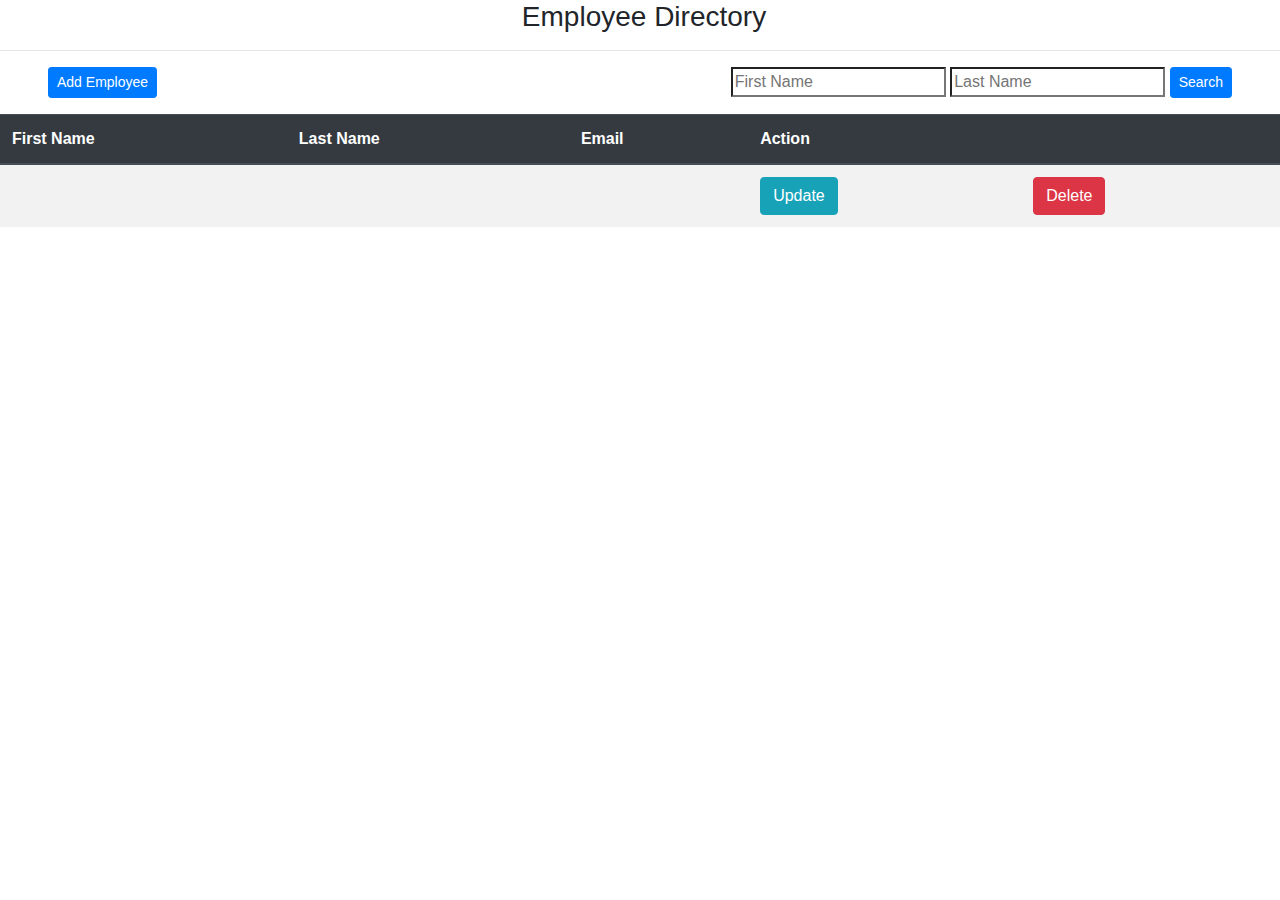
==== src/main/resources/templates/employees/employee-list.html @ c2c577a7 "Initial commit" ====
<!DOCTYPE html>
<html xmlns:th="http://www.thymeleaf.org">
<head>
<meta charset="ISO-8859-1">
<!-- Bootstrap CDN -->
<link rel="stylesheet"
	href="https://stackpath.bootstrapcdn.com/bootstrap/4.3.1/css/bootstrap.min.css"
	integrity="sha384-ggOyR0iXCbMQv3Xipma34MD+dH/1fQ784/j6cY/iJTQUOhcWr7x9JvoRxT2MZw1T"
	crossorigin="anonymous">
<link rel="stylesheet" th:href="@{/css/demo.css}">
<title>Employee List</title>
</head>
<body>
	<h3 class="ml-2 text-center">Employee Directory</h3>
	<hr>
	<div class="inline mb-3">
		<a th:href="@{/api/employees/showFormForAdd}"><button
			class="btn btn-primary btn-sm mr-5 ml-5">Add Employee</button></a>
			<form action="#" th:action="@{/api/employees/search}" method=POST class="float-right mr-5">
				<input type="search" name="firstName" placeholder="First Name"/>
				<input type="search" name="lastName" placeholder="Last Name"/>
				<button class="btn btn-sm btn-primary" type="submit">Search</button>
			</form>
	</div>
	<table class="table table-striped align-table mx-auto">
		<thead class="thead-dark">
			<tr>
				<th>First Name</th>
				<th>Last Name</th>
				<th>Email</th>
				<th colspan=2>Action</th>
			</tr>
		</thead>
		<tbody>
			<tr th:each="tempEmployee: ${employeeList}">
				<td th:text="${tempEmployee.firstName}" />
				<td th:text="${tempEmployee.lastName}" />
				<td th:text="${tempEmployee.email}" />
				<td><a
					th:href="@{/api/employees/showFormForUpdate (employeeId=${tempEmployee.id})}"><button
							class="btn btn-info">Update</button></a></td>
				<td>
					<form action="#" th:action="@{/api/employees/deleteEmployee}" method=POST>
						<input type="hidden" name="employeeId" th:value="${tempEmployee.id}" />
						
						<button onclick="if (!(confirm('Are you sure you want to delete this employee?'))) return false" class="btn btn-danger">Delete</button>
					</form>
				</td>
			</tr>
		</tbody>
	</table>
</body>
</html>
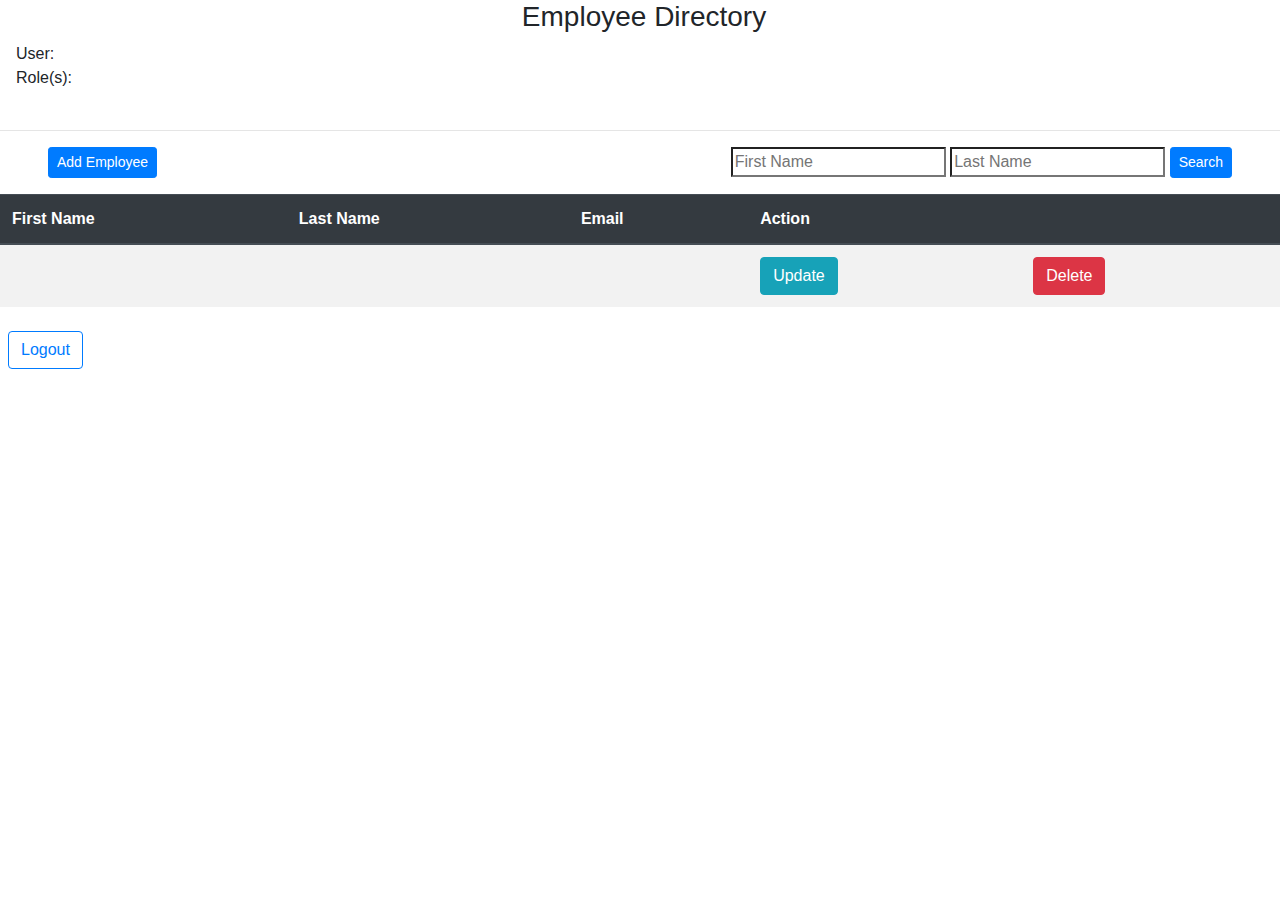
==== commit 5d92177b: "Added Spring Security" ====
--- a/src/main/resources/templates/employees/employee-list.html
+++ b/src/main/resources/templates/employees/employee-list.html
@@ -1,5 +1,6 @@
 <!DOCTYPE html>
-<html xmlns:th="http://www.thymeleaf.org">
+<html xmlns:th="http://www.thymeleaf.org"
+	xmlns:sec="http://www.thymeleaf.org/thymeleaf-extras-springsecurity5">
 <head>
 <meta charset="ISO-8859-1">
 <!-- Bootstrap CDN -->
@@ -12,15 +13,21 @@
 </head>
 <body>
 	<h3 class="ml-2 text-center">Employee Directory</h3>
+	<div class="pl-3">
+		User: <span sec:authentication="name"></span> <br> Role(s): <span
+			sec:authentication="principal.authorities"></span> <br>
+		<br>
+	</div>
 	<hr>
 	<div class="inline mb-3">
 		<a th:href="@{/api/employees/showFormForAdd}"><button
-			class="btn btn-primary btn-sm mr-5 ml-5">Add Employee</button></a>
-			<form action="#" th:action="@{/api/employees/search}" method=POST class="float-right mr-5">
-				<input type="search" name="firstName" placeholder="First Name"/>
-				<input type="search" name="lastName" placeholder="Last Name"/>
-				<button class="btn btn-sm btn-primary" type="submit">Search</button>
-			</form>
+				class="btn btn-primary btn-sm mr-5 ml-5">Add Employee</button></a>
+		<form action="#" th:action="@{/api/employees/search}" method=POST
+			class="float-right mr-5">
+			<input type="search" name="firstName" placeholder="First Name" /> <input
+				type="search" name="lastName" placeholder="Last Name" />
+			<button class="btn btn-sm btn-primary" type="submit">Search</button>
+		</form>
 	</div>
 	<table class="table table-striped align-table mx-auto">
 		<thead class="thead-dark">
@@ -36,18 +43,37 @@
 				<td th:text="${tempEmployee.firstName}" />
 				<td th:text="${tempEmployee.lastName}" />
 				<td th:text="${tempEmployee.email}" />
-				<td><a
-					th:href="@{/api/employees/showFormForUpdate (employeeId=${tempEmployee.id})}"><button
-							class="btn btn-info">Update</button></a></td>
+
 				<td>
-					<form action="#" th:action="@{/api/employees/deleteEmployee}" method=POST>
-						<input type="hidden" name="employeeId" th:value="${tempEmployee.id}" />
-						
-						<button onclick="if (!(confirm('Are you sure you want to delete this employee?'))) return false" class="btn btn-danger">Delete</button>
-					</form>
+					<div sec:authorize="hasAnyRole('ROLE_MANAGER', 'ROLE_ADMIN')">
+						<a
+							th:href="@{/api/employees/showFormForUpdate (employeeId=${tempEmployee.id})}"><button
+								class="btn btn-info">Update</button></a>
+					</div>
+				</td>
+
+				<td>
+					<div sec:authorize="hasRole('ROLE_ADMIN')">
+						<form action="#" th:action="@{/api/employees/deleteEmployee}"
+							method=POST>
+							<input type="hidden" name="employeeId"
+								th:value="${tempEmployee.id}" />
+
+							<button
+								onclick="if (!(confirm('Are you sure you want to delete this employee?'))) return false"
+								class="btn btn-danger">Delete</button>
+						</form>
+					</div>
 				</td>
 			</tr>
 		</tbody>
 	</table>
+	<!-- Add a logout button -->
+	<form action="#" th:action="@{/logout}" method="POST">
+
+		<input type="submit" value="Logout"
+			class="btn btn-outline-primary mt-2 ml-2 mb-2" />
+
+	</form>
 </body>
 </html>